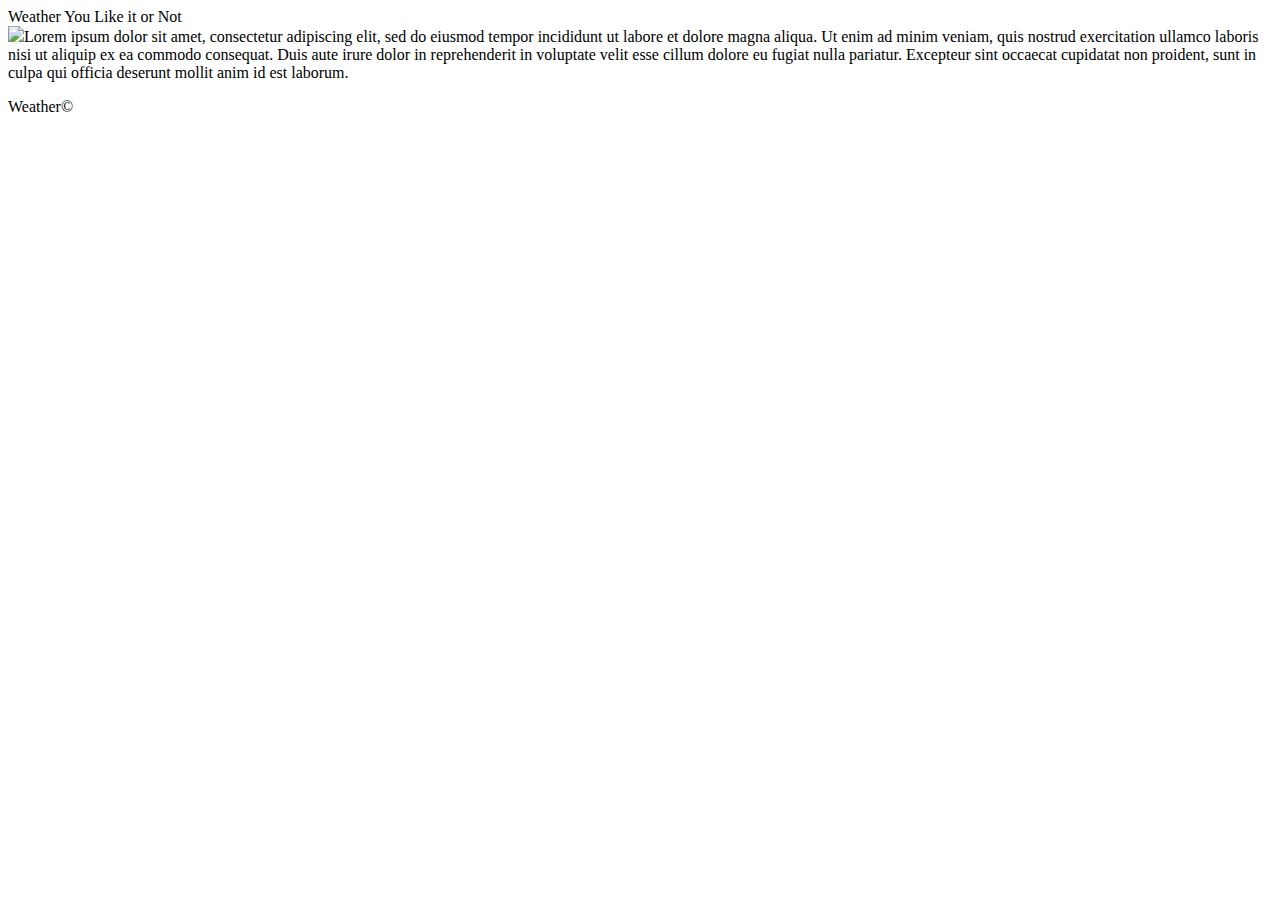
==== index.html @ b95f2be4 "created html initial page" ====
<!DOCTYPE html>
<html>
<head>Weather You Like it or Not</head>
<section>
<img src="http://placeimg.com/640/480/nature"
<p>Lorem ipsum dolor sit amet, consectetur adipiscing elit, sed do eiusmod tempor incididunt ut labore et dolore magna aliqua. Ut enim ad minim veniam, quis nostrud exercitation ullamco laboris nisi ut aliquip ex ea commodo consequat. Duis aute irure dolor in reprehenderit in voluptate velit esse cillum dolore eu fugiat nulla pariatur. Excepteur sint occaecat cupidatat non proident, sunt in culpa qui officia deserunt mollit anim id est laborum.</p>
</section>

<nav></nav>
<footer>Weather&copy;</footer>
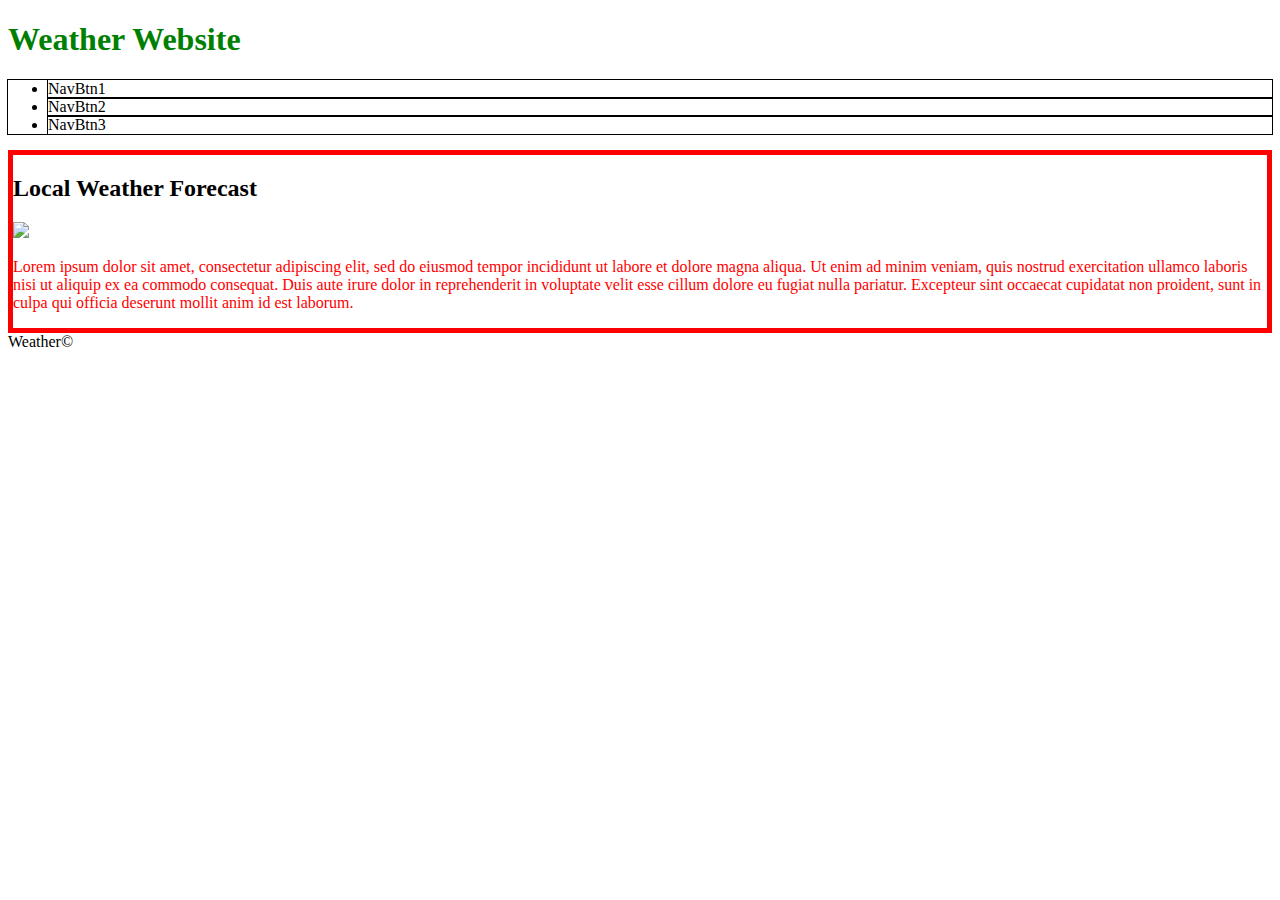
==== commit a9c764c7: "updated css and html files" ====
--- a/index.html
+++ b/index.html
@@ -1,10 +1,31 @@
 <!DOCTYPE html>
 <html>
-<head>Weather You Like it or Not</head>
-<section>
-<img src="http://placeimg.com/640/480/nature"
-<p>Lorem ipsum dolor sit amet, consectetur adipiscing elit, sed do eiusmod tempor incididunt ut labore et dolore magna aliqua. Ut enim ad minim veniam, quis nostrud exercitation ullamco laboris nisi ut aliquip ex ea commodo consequat. Duis aute irure dolor in reprehenderit in voluptate velit esse cillum dolore eu fugiat nulla pariatur. Excepteur sint occaecat cupidatat non proident, sunt in culpa qui officia deserunt mollit anim id est laborum.</p>
-</section>
+<head>
+    <title>Weather You Like It or Not</title>
+    <link type="text/css" rel="stylesheet" href="index.css" >
+</head>
+<body>
+    <header>
+        <h1>Weather Website</h1>
+        <nav>
+            <ul>
+                <li>NavBtn1</li>
+                <li>NavBtn2</li>
+                <li>NavBtn3</li>
+            </ul>
+        </nav>
+    </header>
+    <main> 
+        <section>
+            <h2>Local Weather Forecast</h2>
+        <img src="http://placeimg.com/640/480/nature" img>
+
+         <p>Lorem ipsum dolor sit amet, consectetur adipiscing elit, sed do eiusmod tempor incididunt ut labore et dolore magna aliqua. Ut enim ad minim veniam, quis nostrud exercitation ullamco laboris nisi ut aliquip ex ea commodo consequat. Duis aute irure dolor in reprehenderit in voluptate velit esse cillum dolore eu fugiat nulla pariatur. Excepteur sint occaecat cupidatat non proident, sunt in culpa qui officia deserunt mollit anim id est laborum.</p>
+        </section>
+    </main> 
+   
+</body>
+
 
 <nav></nav>
 <footer>Weather&copy;</footer>
--- a/index.css
+++ b/index.css
@@ -0,0 +1,20 @@
+p {
+    color:red;
+}
+
+section {
+    border: 5px solid red;
+}
+
+ul {
+    outline: 1px black solid;
+}
+
+li {
+    outline: 1px black solid;
+}
+
+h1 {
+    color: green;
+}
+
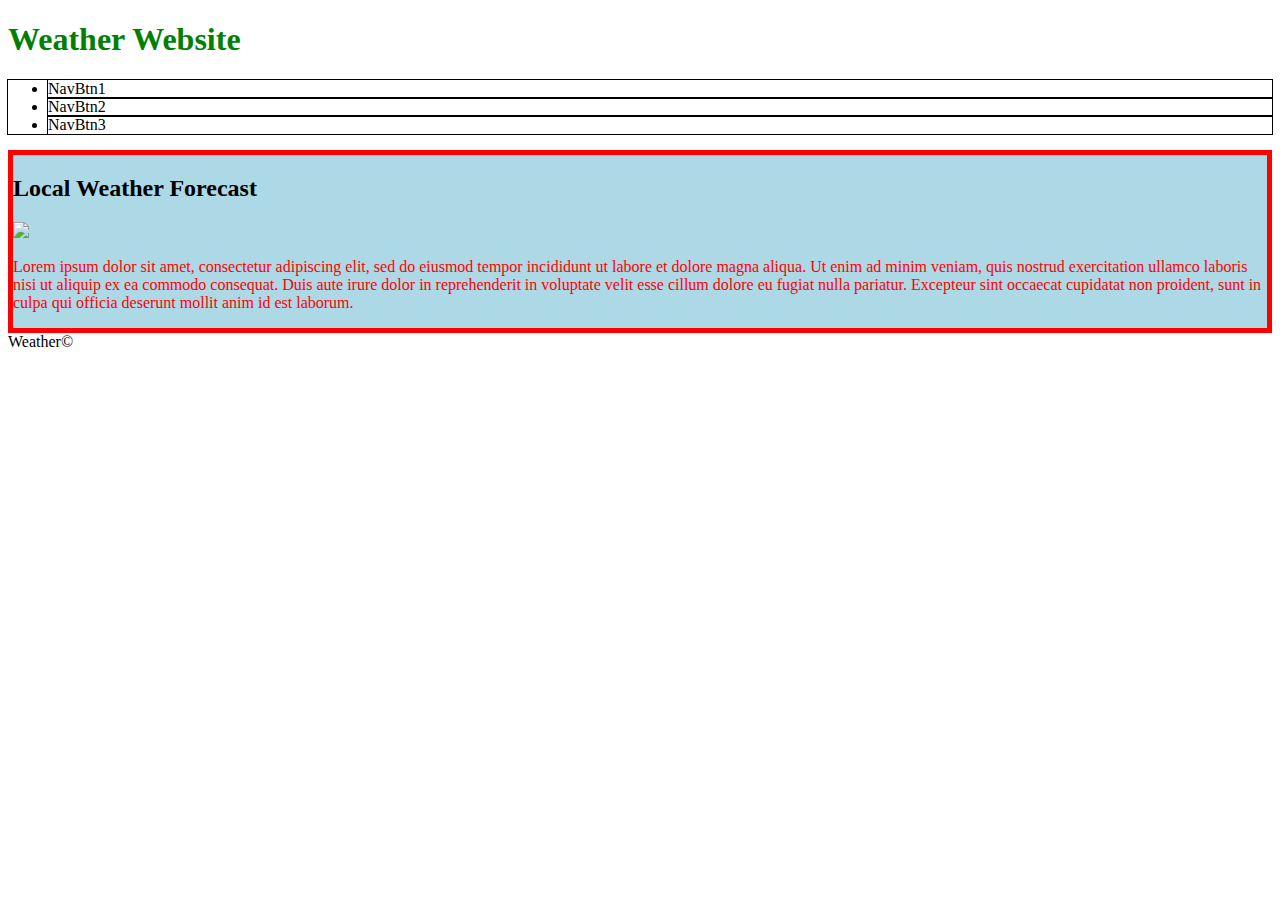
==== commit 952cf910: "updated files" ====
--- a/index.html
+++ b/index.html
@@ -18,14 +18,14 @@
     <main> 
         <section>
             <h2>Local Weather Forecast</h2>
-        <img src="http://placeimg.com/640/480/nature" img>
+        <img src="http://placeimg.com/640/480/nature" >
 
          <p>Lorem ipsum dolor sit amet, consectetur adipiscing elit, sed do eiusmod tempor incididunt ut labore et dolore magna aliqua. Ut enim ad minim veniam, quis nostrud exercitation ullamco laboris nisi ut aliquip ex ea commodo consequat. Duis aute irure dolor in reprehenderit in voluptate velit esse cillum dolore eu fugiat nulla pariatur. Excepteur sint occaecat cupidatat non proident, sunt in culpa qui officia deserunt mollit anim id est laborum.</p>
         </section>
     </main> 
-   
+ <script src="app.js"></script>  
 </body>
 
 
-<nav></nav>
+
 <footer>Weather&copy;</footer>
--- a/index.css
+++ b/index.css
@@ -4,6 +4,8 @@
 
 section {
     border: 5px solid red;
+    background-color:lightblue;
+    
 }
 
 ul {
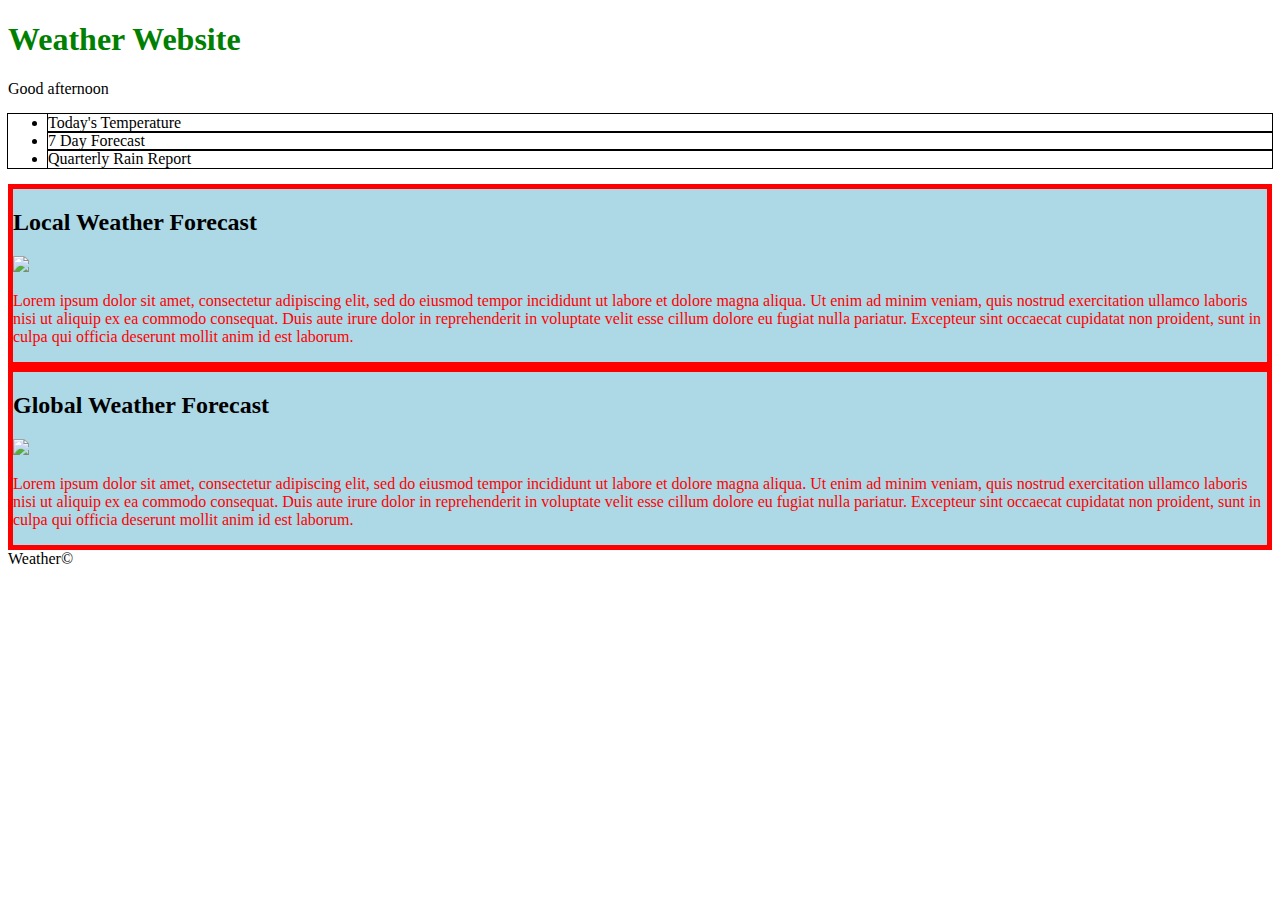
==== commit bb2c3b0d: "new notes and files" ====
--- a/index.html
+++ b/index.html
@@ -7,11 +7,12 @@
 <body>
     <header>
         <h1>Weather Website</h1>
+        <script src="app.js"></script>  
         <nav>
             <ul>
-                <li>NavBtn1</li>
-                <li>NavBtn2</li>
-                <li>NavBtn3</li>
+                <li>Today's Temperature</li>
+                <li>7 Day Forecast</li>
+                <li>Quarterly Rain Report</li>
             </ul>
         </nav>
     </header>
@@ -23,9 +24,22 @@
          <p>Lorem ipsum dolor sit amet, consectetur adipiscing elit, sed do eiusmod tempor incididunt ut labore et dolore magna aliqua. Ut enim ad minim veniam, quis nostrud exercitation ullamco laboris nisi ut aliquip ex ea commodo consequat. Duis aute irure dolor in reprehenderit in voluptate velit esse cillum dolore eu fugiat nulla pariatur. Excepteur sint occaecat cupidatat non proident, sunt in culpa qui officia deserunt mollit anim id est laborum.</p>
         </section>
     </main> 
- <script src="app.js"></script>  
-</body>
+    <main> 
+        <section>
+            <h2>Global Weather Forecast</h2>
+        <img src="http://placeimg.com/640/480/nature">
 
 
 
+
+
+
+         <p>Lorem ipsum dolor sit amet, consectetur adipiscing elit, sed do eiusmod tempor incididunt ut labore et dolore magna aliqua. Ut enim ad minim veniam, quis nostrud exercitation ullamco laboris nisi ut aliquip ex ea commodo consequat. Duis aute irure dolor in reprehenderit in voluptate velit esse cillum dolore eu fugiat nulla pariatur. Excepteur sint occaecat cupidatat non proident, sunt in culpa qui officia deserunt mollit anim id est laborum.</p>
+        </section>
+ 
+ <header>
+     
+ </header>
+</body>
+
 <footer>Weather&copy;</footer>
--- a/index.css
+++ b/index.css
@@ -20,3 +20,10 @@
     color: green;
 }
 
+.center {
+    position: absolute;
+    left: 50%;
+    width: 300px;
+    padding: 30px;
+    padding-top: 0px;
+}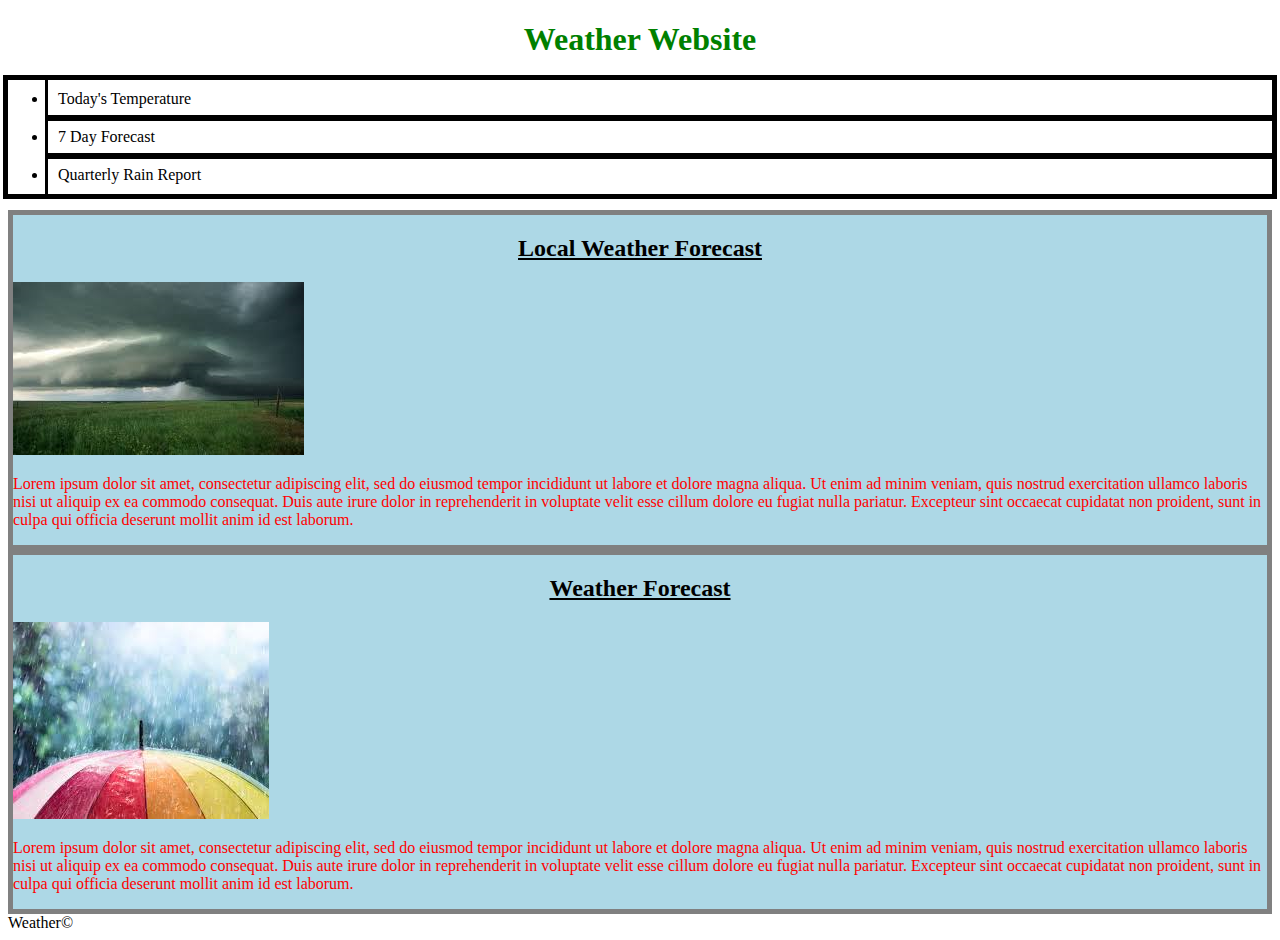
==== commit 4dc26510: "file saves" ====
--- a/index.html
+++ b/index.html
@@ -18,20 +18,16 @@
     </header>
     <main> 
         <section>
-            <h2>Local Weather Forecast</h2>
-        <img src="http://placeimg.com/640/480/nature" >
+            <h2><u>Local Weather Forecast</u></h2>
+        <img src="/images/Weather1Image.png" >
 
          <p>Lorem ipsum dolor sit amet, consectetur adipiscing elit, sed do eiusmod tempor incididunt ut labore et dolore magna aliqua. Ut enim ad minim veniam, quis nostrud exercitation ullamco laboris nisi ut aliquip ex ea commodo consequat. Duis aute irure dolor in reprehenderit in voluptate velit esse cillum dolore eu fugiat nulla pariatur. Excepteur sint occaecat cupidatat non proident, sunt in culpa qui officia deserunt mollit anim id est laborum.</p>
         </section>
     </main> 
     <main> 
         <section>
-            <h2>Global Weather Forecast</h2>
-        <img src="http://placeimg.com/640/480/nature">
-
-
-
-
+            <h2><u>Weather Forecast</u></h2>
+        <img src="/images/Weather2Image.png" >
 
 
          <p>Lorem ipsum dolor sit amet, consectetur adipiscing elit, sed do eiusmod tempor incididunt ut labore et dolore magna aliqua. Ut enim ad minim veniam, quis nostrud exercitation ullamco laboris nisi ut aliquip ex ea commodo consequat. Duis aute irure dolor in reprehenderit in voluptate velit esse cillum dolore eu fugiat nulla pariatur. Excepteur sint occaecat cupidatat non proident, sunt in culpa qui officia deserunt mollit anim id est laborum.</p>
--- a/index.css
+++ b/index.css
@@ -3,27 +3,31 @@
 }
 
 section {
-    border: 5px solid red;
+    border: 5px solid gray;
     background-color:lightblue;
     
 }
 
 ul {
-    outline: 1px black solid;
+    outline: 5px black solid;
 }
 
 li {
-    outline: 1px black solid;
+    padding: 10px;
+    outline: 3px black solid;
 }
 
 h1 {
+    text-align: center;
     color: green;
 }
+h2{
+    text-align: center;
 
-.center {
-    position: absolute;
-    left: 50%;
-    width: 300px;
-    padding: 30px;
-    padding-top: 0px;
+script {
+        text-align: center;
+}
+
+section {
+    padding: 100px;
 }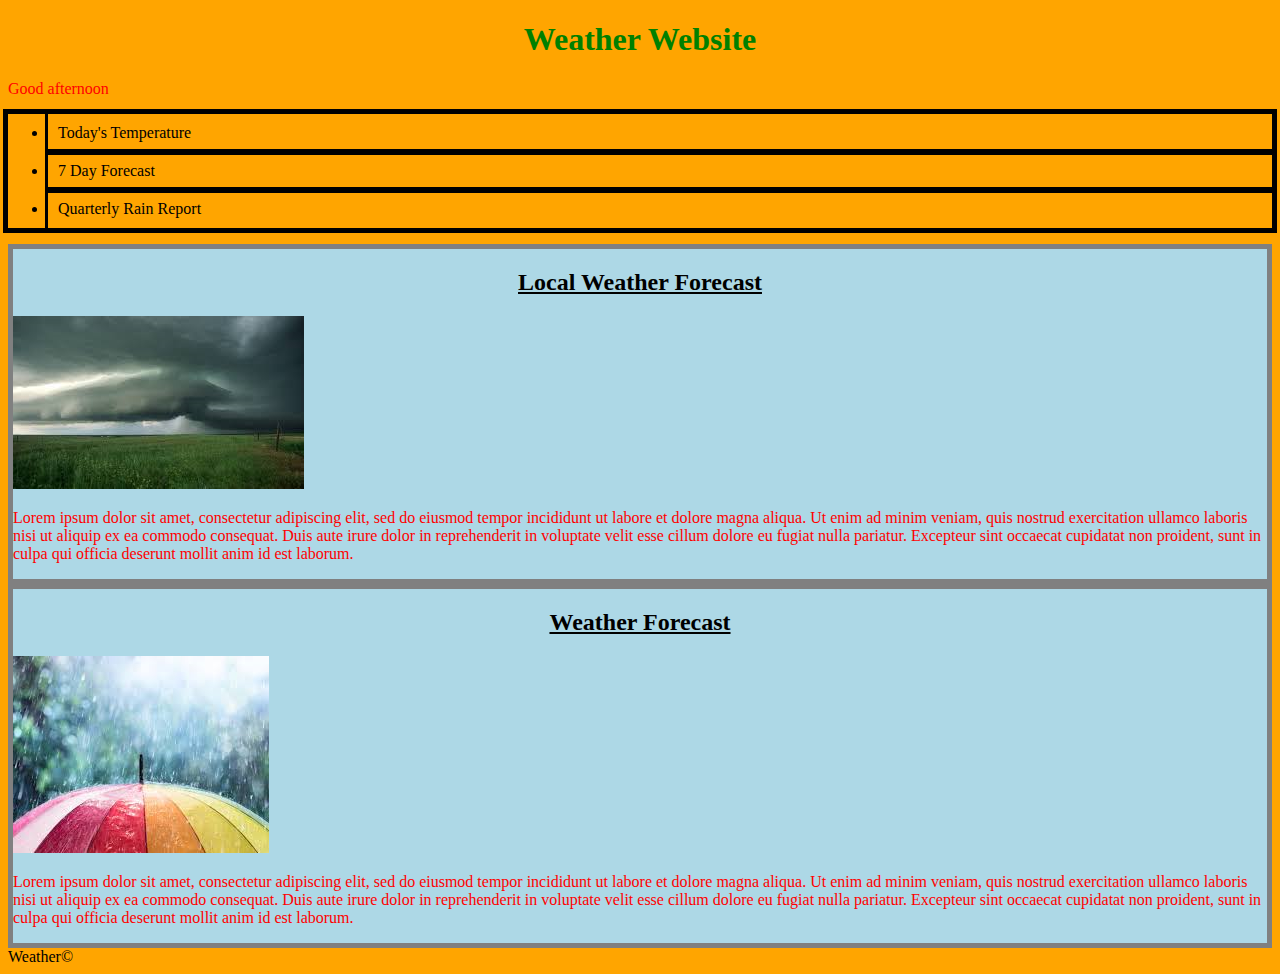
==== commit ad53039e: "updated file" ====
--- a/index.html
+++ b/index.html
@@ -4,10 +4,10 @@
     <title>Weather You Like It or Not</title>
     <link type="text/css" rel="stylesheet" href="index.css" >
 </head>
-<body>
+<body id="body-color">
     <header>
         <h1>Weather Website</h1>
-        <script src="app.js"></script>  
+        <p id="firstEntry"></p>
         <nav>
             <ul>
                 <li>Today's Temperature</li>
@@ -16,7 +16,7 @@
             </ul>
         </nav>
     </header>
-    <main> 
+    <main>
         <section>
             <h2><u>Local Weather Forecast</u></h2>
         <img src="/images/Weather1Image.png" >
@@ -32,10 +32,11 @@
 
          <p>Lorem ipsum dolor sit amet, consectetur adipiscing elit, sed do eiusmod tempor incididunt ut labore et dolore magna aliqua. Ut enim ad minim veniam, quis nostrud exercitation ullamco laboris nisi ut aliquip ex ea commodo consequat. Duis aute irure dolor in reprehenderit in voluptate velit esse cillum dolore eu fugiat nulla pariatur. Excepteur sint occaecat cupidatat non proident, sunt in culpa qui officia deserunt mollit anim id est laborum.</p>
         </section>
- 
+    <script src="app.js"></script>
  <header>
      
  </header>
+ 
 </body>
 
 <footer>Weather&copy;</footer>
